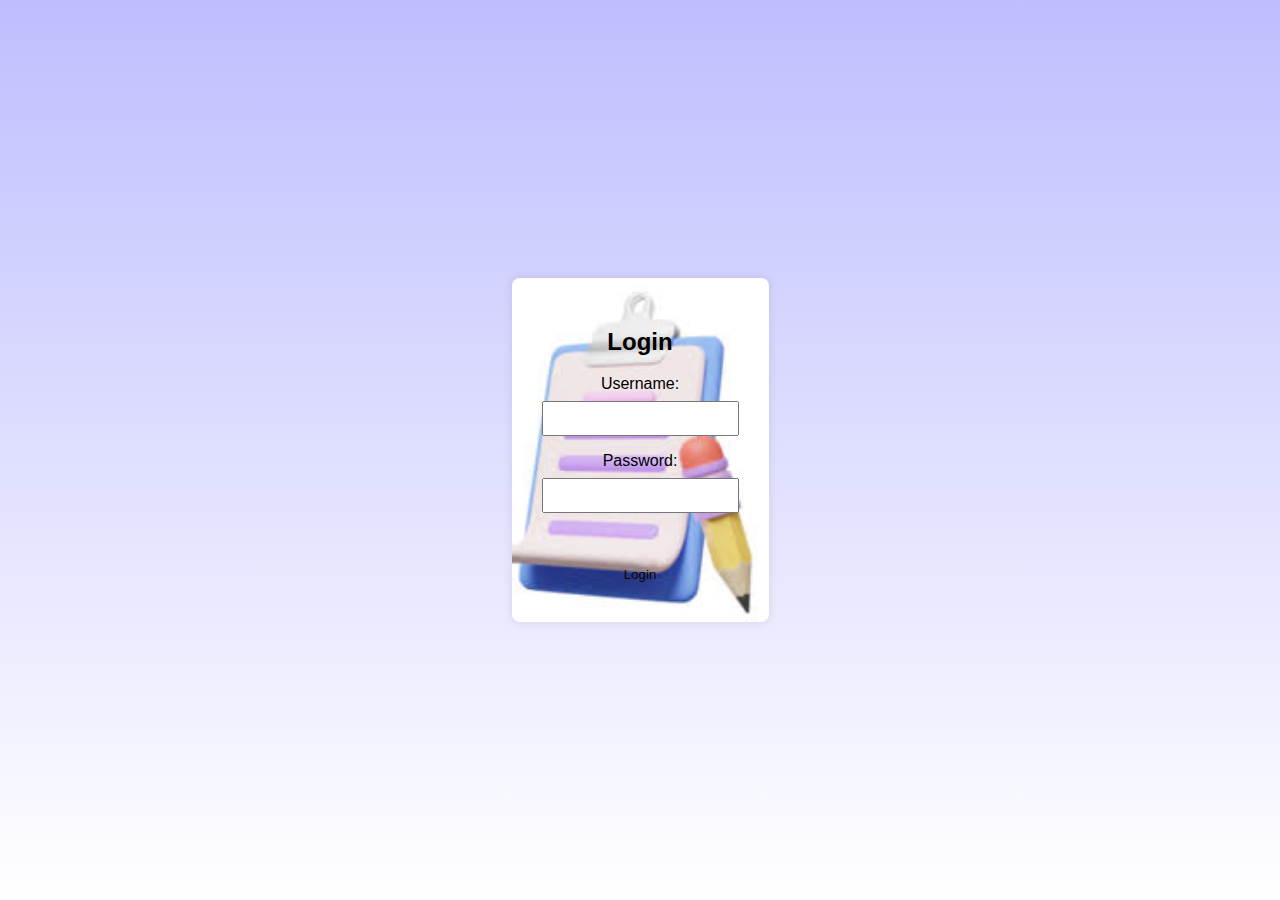
==== projetoweb/index.html @ 3c77cb6f "inicio" ====
<!DOCTYPE html>
<html lang="en">
<head>
  <meta charset="UTF-8">
  <meta name="viewport" content="width=device-width, initial-scale=1.0">
  <link rel="stylesheet" href="styles.css">
  <title>Login Page</title>
</head>
<body>
  <div class="login-container">
   
    <h2>Login</h2>
    <form id="loginForm">
      <label for="username">Username:</label>
      <input type="text" id="username" name="username" required><br>

      <label for="password">Password:</label>
      <input type="password" id="password" name="password" required><br>
      <br>

      <button type="button" onclick="validateLogin()">Login</button>
    </form>
  </div>

  
  <script>
    function validateLogin() {
  var username = document.getElementById('username').value;
  var password = document.getElementById('password').value;

  // Simulação de validação. Substitua por lógica real no servidor.
  if (username === 'usuario' && password === 'senha') {
    alert('Login successful! Redirecting to the next page.');
    window.location.href='opcoes.html'
    // Aqui você pode redirecionar para a próxima página ou realizar outras ações necessárias.
  } else {
    alert('Invalid username or password. Please try again.');
  }
    }

  </script>
</body>
</html>
---- projetoweb/styles.css ----
body {
    font-family: Arial, sans-serif;
    margin: 0;
    padding: 0;
    display: flex;
    align-items: center;
    justify-content: center;
    height: 100vh;
    background-image: linear-gradient(rgba(0, 0, 255, 0.253) , white);
    
  }
  
  .login-container , .cadastro-lembrete-container, .lembrete-container,
  .busca-geral-container, .busca-especifica-container, .editar-lembrete-container, 
  .excluir-lembrete-container{
    background-image: url(imagem/logo.jpeg);
    background-size: cover;
    background-position: center;
    background-repeat: no-repeat;
    padding: 30px;
    border-radius: 8px;
    box-shadow: 0 0 10px rgba(0, 0, 0, 0.1);
    text-align: center; /* Adicionado para centralizar o conteúdo */
  }
  
  
 
  
  label {
    display: block;
    margin-bottom: 8px;
  }
  
  input {
    width: auto;
    padding: 8px;
    margin-bottom: 16px;
  }
  
  button {
    background-color: rgba(76, 102, 175, 0);
    color: #140303;
    padding: 10px;
    margin-top: 10px;
    border: none;
    border-radius: 4px;
    cursor: pointer;
  }
  
  button:hover {
    background-color: #050c687a;
  }
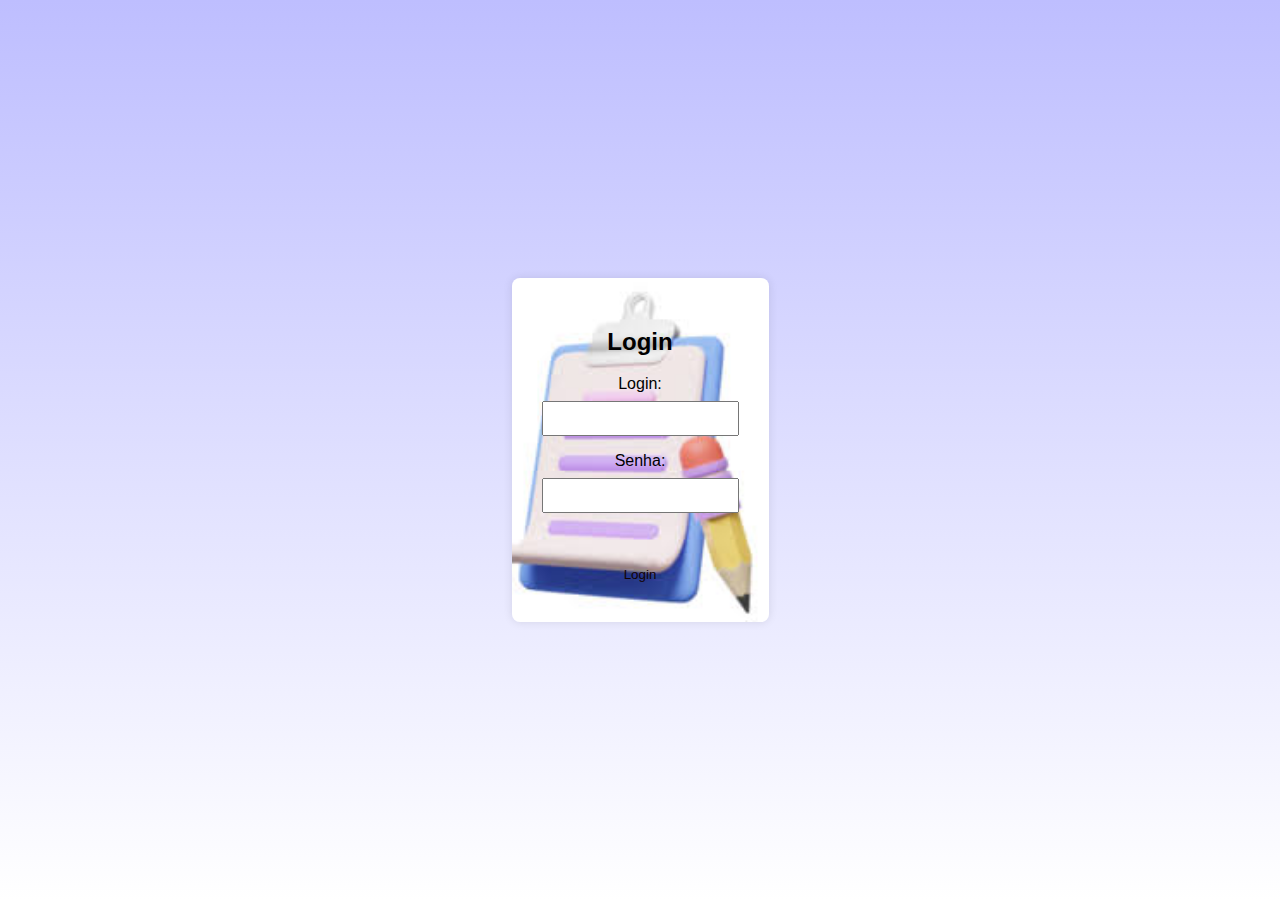
==== commit 9fdb1d77: "conexoes" ====
--- a/projetoweb/index.html
+++ b/projetoweb/index.html
@@ -1,5 +1,5 @@
 <!DOCTYPE html>
-<html lang="en">
+<html lang="pt-br">
 <head>
   <meta charset="UTF-8">
   <meta name="viewport" content="width=device-width, initial-scale=1.0">
@@ -11,11 +11,11 @@
    
     <h2>Login</h2>
     <form id="loginForm">
-      <label for="username">Username:</label>
-      <input type="text" id="username" name="username" required><br>
+      <label for="Login">Login:</label>
+      <input type="text" id="Login" name="Login" required><br>
 
-      <label for="password">Password:</label>
-      <input type="password" id="password" name="password" required><br>
+      <label for="Senha">Senha:</label>
+      <input type="password" id="Senha" name="Senha" required><br>
       <br>
 
       <button type="button" onclick="validateLogin()">Login</button>
@@ -24,19 +24,24 @@
 
   
   <script>
-    function validateLogin() {
-  var username = document.getElementById('username').value;
-  var password = document.getElementById('password').value;
+  async function validateLogin() {
+  var username = document.getElementById('Login').value;
+  var password = document.getElementById('Senha').value;
 
-  // Simulação de validação. Substitua por lógica real no servidor.
-  if (username === 'usuario' && password === 'senha') {
-    alert('Login successful! Redirecting to the next page.');
-    window.location.href='opcoes.html'
-    // Aqui você pode redirecionar para a próxima página ou realizar outras ações necessárias.
-  } else {
-    alert('Invalid username or password. Please try again.');
+  try {
+    const response = await axios.post('http://localhost:projetoHc/Api_Crud/Api/Login', { username, password });
+    if (response.data.success) {
+      alert('Login successful! Redirecting to the next page.');
+      window.location.href = 'opcoes.html';
+    } else {
+      alert('Invalid username or password. Please try again.');
+    }
+  } catch (error) {
+    console.error('Error:', error.response); // Exibir detalhes do erro na console
+    alert('An error occurred. Please check the console for details.');
   }
-    }
+}
+
 
   </script>
 </body>
